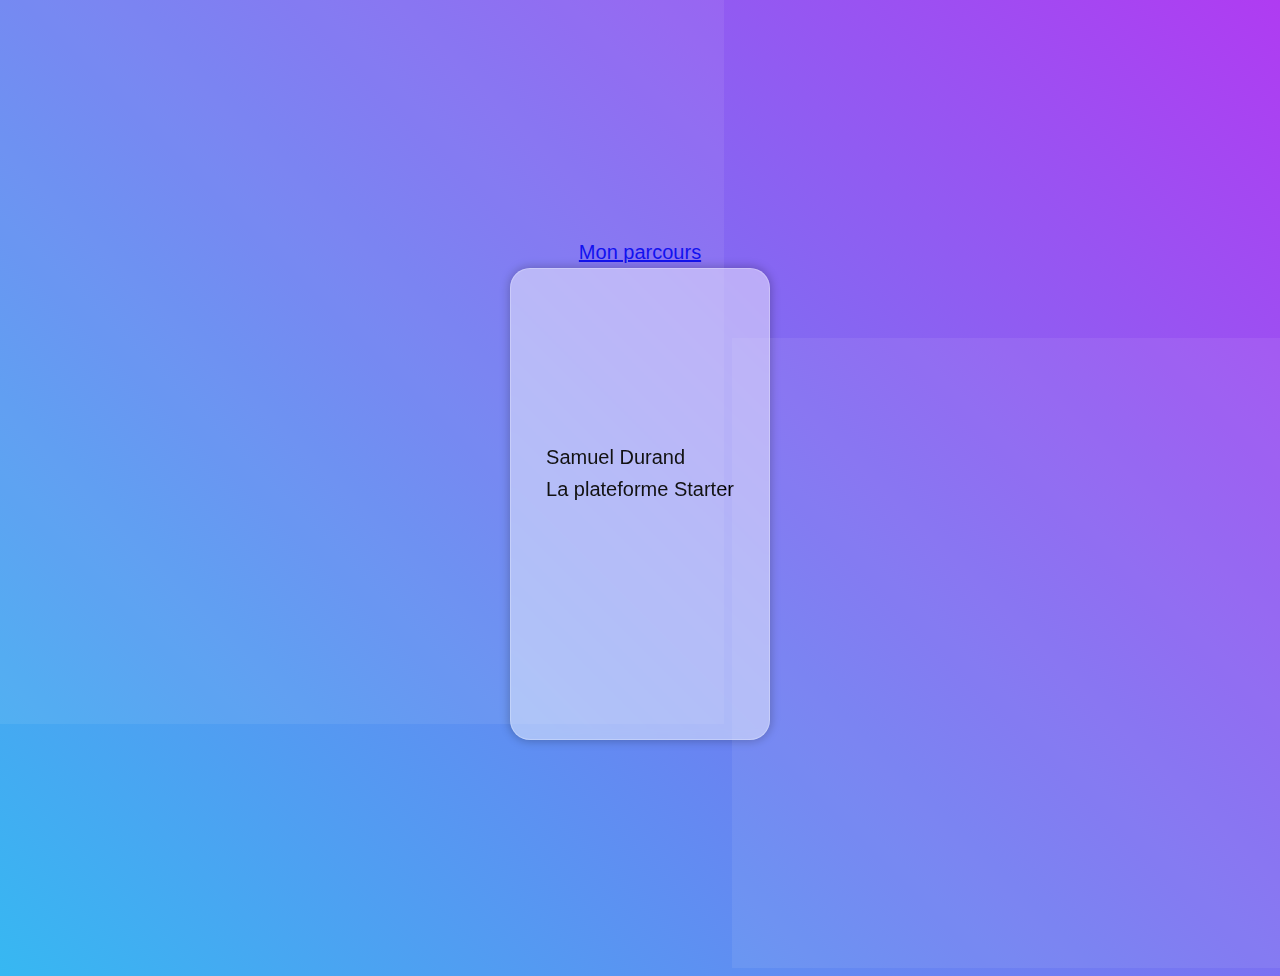
==== cv hmtl/index.html @ 48c09c8c "Add files via upload" ====
<!DOCTYPE html>
<html>
<head>

<title >mon cv</title>
<link rel="stylesheet" href="style.css"
<link rel="preconnect" href="https://fonts.googleapis.com">
<link rel="preconnect" href="https://fonts.gstatic.com" crossorigin>
<link href="https://fonts.googleapis.com/css2?family=M+PLUS+Rounded+1c:wght@300&display=swap" rel="stylesheet">

</head>
<body>

    <a href="./aboutme.html">Mon parcours</a>

   <div class="card">
      
      <p> Samuel Durand <br>La plateforme Starter
  <br> ㅤㅤㅤㅤㅤㅤㅤㅤㅤㅤㅤㅤㅤㅤㅤㅤㅤㅤㅤㅤㅤㅤㅤㅤㅤㅤㅤㅤㅤㅤㅤㅤㅤㅤㅤㅤ</p>
      
      <p class="card-footer"></p>
    </div>






<a href="./index.html"></a>



   
     



</body>
</html>
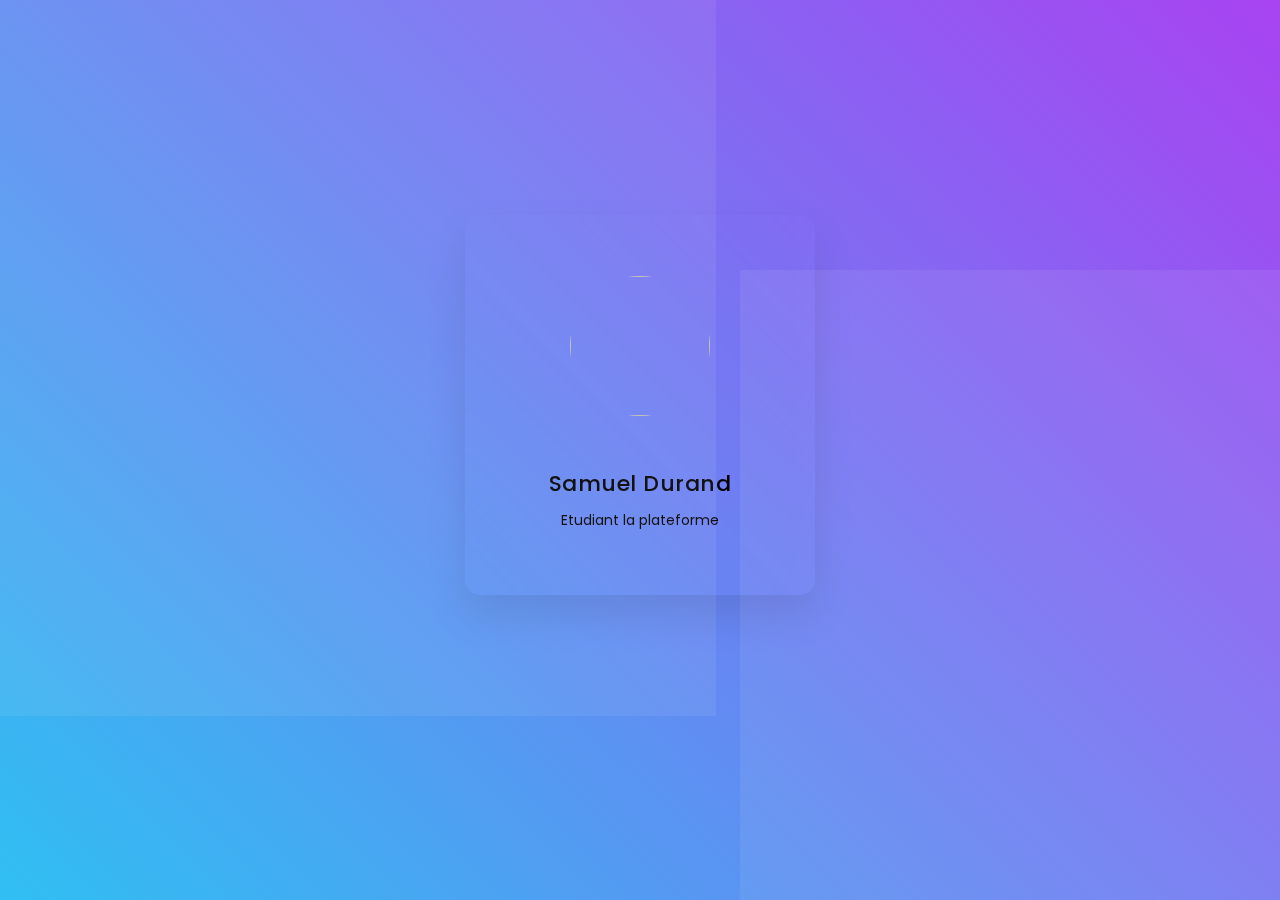
==== commit 5451a29c: "troll option" ====
--- a/cv hmtl/index.html
+++ b/cv hmtl/index.html
@@ -1,39 +1,38 @@
 <!DOCTYPE html>
-<html>
-<head>
-
-<title >mon cv</title>
-<link rel="stylesheet" href="style.css"
-<link rel="preconnect" href="https://fonts.googleapis.com">
-<link rel="preconnect" href="https://fonts.gstatic.com" crossorigin>
-<link href="https://fonts.googleapis.com/css2?family=M+PLUS+Rounded+1c:wght@300&display=swap" rel="stylesheet">
-
-</head>
-<body>
-
-    <a href="./aboutme.html">Mon parcours</a>
-
-   <div class="card">
-      
-      <p> Samuel Durand <br>La plateforme Starter
-  <br> ㅤㅤㅤㅤㅤㅤㅤㅤㅤㅤㅤㅤㅤㅤㅤㅤㅤㅤㅤㅤㅤㅤㅤㅤㅤㅤㅤㅤㅤㅤㅤㅤㅤㅤㅤㅤ</p>
-      
-      <p class="card-footer"></p>
+<html lang="fr">
+  <head>
+    <meta name="viewport" content="width=device-width, initial-scale=1.0" />
+    <title>samuel durand</title>
+    <!-- Font Awesome  -->
+    <link
+      rel="stylesheet"
+      href="https://cdnjs.cloudflare.com/ajax/libs/font-awesome/5.15.4/css/all.min.css"
+    />
+    <!-- Google Fonts -->
+    <link
+      href="https://fonts.googleapis.com/css2?family=Poppins:wght@300;500&display=swap"
+      rel="stylesheet"
+    />
+    <!-- Stylesheet -->
+    <link rel="stylesheet" href="style.css" />
+  </head>
+  <body>
+    <div class="container">
+      <div class="card">
+        <div class="front">
+          <img src="https://i.imgflip.com/22hr6c.jpg" />
+          <div class="details">
+            <h2>Samuel Durand</h2>
+            <span>Etudiant la plateforme</span>
+          </div>
+        </div>
+        <div class="back">
+          <!--lien et icon-->
+            <i
+ 
+          </a>
+        </div>
+      </div>
     </div>
-
-
-
-
-
-
-<a href="./index.html"></a>
-
-
-
-   
-     
-
-
-
-</body>
+  </body>
 </html>--- a/cv hmtl/style.css
+++ b/cv hmtl/style.css
@@ -0,0 +1,235 @@
+body {
+    background: -moz-linear-gradient(45deg, #02e1ba 0%, #26c9f2 29%, #d911f2 66%, #ffa079 100%);
+    background: -webkit-linear-gradient(45deg, #02e1ba 0%,#26c9f2 29%,#d911f2 66%,#ffa079 100%);
+    background: linear-gradient(45deg, #02e1ba 0%,#26c9f2 29%,#d911f2 66%,#ffa079 100%);
+    background-size: 400% 400%;
+    -webkit-animation: Gradient 15s ease infinite;
+	-moz-animation: Gradient 15s ease infinite;
+	animation: Gradient 15s ease infinite;
+	min-height: calc(100vh - 2rem);
+	display: flex;
+	flex-direction: column;
+	align-items: stretch;
+	justify-content: space-evenly;
+	overflow: hidden;
+	position: relative; 
+}
+
+body::before, 
+body::after {
+	content: "";
+	width: 70vmax;
+	height: 70vmax;
+	position: absolute;
+	background: rgba(255, 255, 255, 0.07);
+	left: -20vmin;
+	top: -20vmin;
+	animation: morph 15s linear infinite alternate, spin 20s linear infinite;
+	z-index: 1;
+	will-change: border-radius, transform;
+	transform-origin: 30% 30%;
+	pointer-events: none; 
+}
+	
+body::after {
+    width: 70vmin;
+    height: 70vmin;
+    left: auto;
+    right: -10vmin;
+    top: auto;
+    bottom: 0;
+    animation: morph 10s linear infinite alternate, spin 26s linear infinite reverse;
+    transform-origin: 10% 10%; 
+}
+
+@-webkit-keyframes Gradient {
+	0% {
+		background-position: 0 50%
+	}
+	50% {
+		background-position: 100% 50%
+	}
+	100% {
+		background-position: 0 50%
+	}
+}
+
+@-moz-keyframes Gradient {
+	0% {
+		background-position: 0 50%
+	}
+	50% {
+		background-position: 100% 50%
+	}
+	100% {
+		background-position: 0 50%
+	}
+}
+
+@keyframes Gradient {
+	0% {
+		background-position: 0 50%
+	}
+	50% {
+		background-position: 100% 50%
+	}
+	100% {
+		background-position: 0 50%
+	}
+}
+
+@keyframes morph {
+  0% {
+    border-radius: 40% 60% 60% 40% / 70% 30% 70% 30%; }
+  100% {
+    border-radius: 40% 60%; } 
+}
+
+@keyframes spin {
+  to {
+    transform: rotate(1turn); 
+  } 
+}
+	.st0{display:none;}
+	.st1{display:inline;}
+	.st2{opacity:0.29;}
+	.st3{fill:#FFFFFF;}
+	.st4{clip-path:url(#SVGID_2_);fill:#FFFFFF;}
+	.st5{clip-path:url(#SVGID_4_);}
+	.st6{clip-path:url(#SVGID_6_);}
+	.st7{clip-path:url(#SVGID_8_);}
+	.st8{clip-path:url(#SVGID_10_);}
+	.st9{fill:none;}
+	.st10{clip-path:url(#SVGID_12_);}
+	.st11{opacity:0.7;}
+	.st12{clip-path:url(#SVGID_14_);}
+	.st13{opacity:0.2;}
+	.st14{clip-path:url(#SVGID_16_);}
+	.st15{opacity:0.3;fill:#FFFFFF;enable-background:new    ;}
+
+
+    :root {
+        font-size: 20px;
+        box-sizing: inherit;
+      }
+      
+      *,
+      *:before,
+      *:after {
+        box-sizing: inherit;
+      }
+      
+      p {
+        margin: 0;
+      }
+      
+      p:not(:last-child) {
+        margin-bottom: 1.5em;
+      }
+      
+      body {
+        font: 1em/1.618 Inter, sans-serif;
+      
+        display: flex;
+        align-items: center;
+        justify-content: center;
+      
+        min-height: 100vh;
+        padding: 30px;
+      }
+  * {
+    padding: 0;
+    margin: 0;
+    box-sizing: border-box;
+    font-family: "Poppins", sans-serif;
+  }
+
+  .container {
+    position: absolute;
+    transform: translate(-50%, -50%);
+    top: 45%;
+    left: 50%;
+    perspective: 800px;
+  }
+  .container:before {
+    content: "";
+    position: absolute;
+    height: 280px;
+    width: 280px;
+    background: radial-gradient(var(--theme-color-1), var(--theme-color-2));
+    border-radius: 50%;
+    top: 100%;
+    left: 50%;
+    transform: translate(-50%, -50%);
+  }
+  .card {
+    height: 380px;
+    width: 350px;
+    position: relative;
+  }
+  .front,
+  .back {
+    position: absolute;
+    display: flex;
+    align-items: center;
+    height: 100%;
+    width: 100%;
+    border-radius: 15px;
+    background-color: var(--white-rgba);
+    border: 2px solid var(--white-rgba);
+    backdrop-filter: blur(8px);
+    transform-style: preserve-3d;
+    backface-visibility: hidden;
+    transition: 1s;
+    box-shadow: 0 20px 40px rgba(0, 0, 0, 0.1);
+  }
+  .front {
+    flex-direction: column;
+    justify-content: center;
+    gap: 50px;
+  }
+  .front img {
+    height: 140px;
+    width: 140px;
+    border-radius: 50%;
+    border: 10px solid var(--white-rgba);
+  }
+  .details {
+    text-align: center;
+  }
+  h2 {
+    font-size: 22px;
+    font-weight: 500;
+    letter-spacing: 0.5px;
+    color: var(--white-shade-1);
+  }
+  span {
+    font-size: 14px;
+    color: var(--white-shade-2);
+  }
+  .back {
+    justify-content: space-around;
+    transform: rotateY(180deg);
+  }
+  .icon {
+    display: grid;
+    place-items: center;
+    height: 65px;
+    width: 65px;
+    background-color: var(--white-rgba);
+    font-size: 25px;
+    border-radius: 8px;
+    text-decoration: none;
+    color: var(--white-shade-1);
+  }
+  .icon:hover {
+    transform: translateY(-10px);
+    background-color: var(--white-shade-1);
+    color: var(--theme-color-1);
+  }
+  .card:hover .back {
+    transform: rotateY(0deg);
+  }
+  .card:hover .front {
+    transform: rotateY(-180deg);
+  }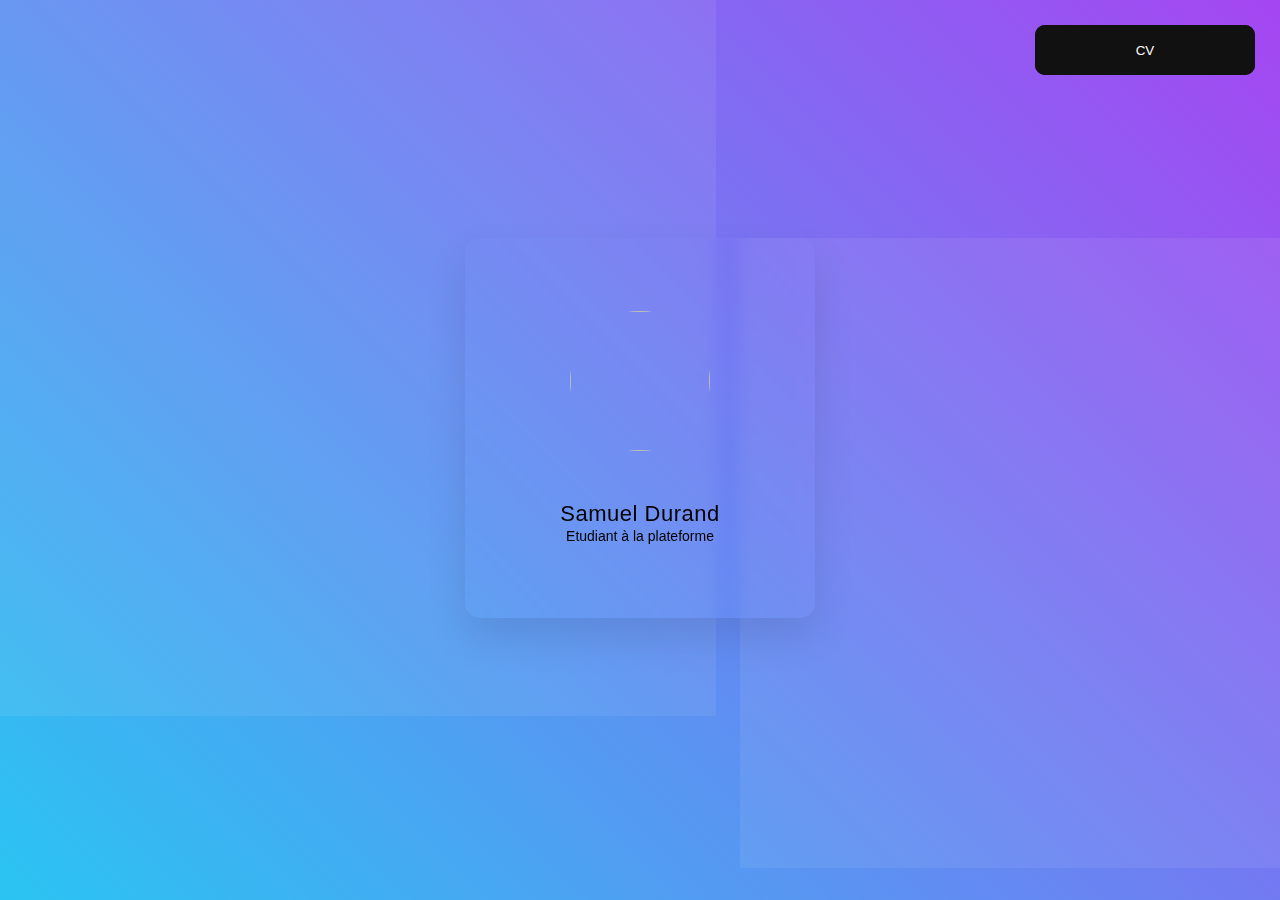
==== commit 4f7a39d5: "fix all" ====
--- a/cv hmtl/index.html
+++ b/cv hmtl/index.html
@@ -7,7 +7,8 @@
     <link
       rel="stylesheet"
       href="https://cdnjs.cloudflare.com/ajax/libs/font-awesome/5.15.4/css/all.min.css"
-    />
+      <meta name="viewport" content="width=device-width, initial-scale=1">
+
     <!-- Google Fonts -->
     <link
       href="https://fonts.googleapis.com/css2?family=Poppins:wght@300;500&display=swap"
@@ -15,24 +16,45 @@
     />
     <!-- Stylesheet -->
     <link rel="stylesheet" href="style.css" />
+
+
   </head>
+
+     <!--menu Item-->
+       <body>
+        
+        <div class="nav">
+          <!--logo-->
+           <!--toggle button for mobile-->
+           <div class="nav-links">
+           <button class="glow-on-hover" type="button">CV</button>
+          </div>
+        
+      <!--Social Icon-->
+     </div>
+   </div>
+
+
   <body>
-    <div class="container">
+
       <div class="card">
         <div class="front">
           <img src="https://i.imgflip.com/22hr6c.jpg" />
           <div class="details">
             <h2>Samuel Durand</h2>
-            <span>Etudiant la plateforme</span>
+            <span>Etudiant à  la plateforme</span>
           </div>
         </div>
         <div class="back">
-          <!--lien et icon-->
-            <i
- 
-          </a>
         </div>
-      </div>
+        </div>
+    </div>
+
+
+
+
+      <script src="js/app"> 
+      </script>
     </div>
   </body>
 </html>--- a/cv hmtl/style.css
+++ b/cv hmtl/style.css
@@ -1,18 +1,17 @@
 body {
-    background: -moz-linear-gradient(45deg, #02e1ba 0%, #26c9f2 29%, #d911f2 66%, #ffa079 100%);
-    background: -webkit-linear-gradient(45deg, #02e1ba 0%,#26c9f2 29%,#d911f2 66%,#ffa079 100%);
-    background: linear-gradient(45deg, #02e1ba 0%,#26c9f2 29%,#d911f2 66%,#ffa079 100%);
-    background-size: 400% 400%;
-    -webkit-animation: Gradient 15s ease infinite;
-	-moz-animation: Gradient 15s ease infinite;
-	animation: Gradient 15s ease infinite;
-	min-height: calc(100vh - 2rem);
-	display: flex;
-	flex-direction: column;
-	align-items: stretch;
-	justify-content: space-evenly;
-	overflow: hidden;
-	position: relative; 
+  background: -moz-linear-gradient(45deg, #02e1ba 0%, #26c9f2 29%, #d911f2 66%, #ffa079 100%);
+  background: -webkit-linear-gradient(45deg, #02e1ba 0%,#26c9f2 29%,#d911f2 66%,#ffa079 100%);
+  background: linear-gradient(45deg, #02e1ba 0%,#26c9f2 29%,#d911f2 66%,#ffa079 100%);
+  background-size: 400% 400%;
+  -webkit-animation: Gradient 15s ease infinite;
+-moz-animation: Gradient 15s ease infinite;
+animation: Gradient 15s ease infinite;
+min-height: calc(100vh - 2rem);
+display: flex;
+align-items: center;
+justify-content: space-evenly;
+overflow: hidden;
+position: relative; 
 }
 
 body::before, 
@@ -29,17 +28,6 @@
 	will-change: border-radius, transform;
 	transform-origin: 30% 30%;
 	pointer-events: none; 
-}
-	
-body::after {
-    width: 70vmin;
-    height: 70vmin;
-    left: auto;
-    right: -10vmin;
-    top: auto;
-    bottom: 0;
-    animation: morph 10s linear infinite alternate, spin 26s linear infinite reverse;
-    transform-origin: 10% 10%; 
 }
 
 @-webkit-keyframes Gradient {
@@ -108,128 +96,170 @@
 	.st15{opacity:0.3;fill:#FFFFFF;enable-background:new    ;}
 
 
-    :root {
-        font-size: 20px;
-        box-sizing: inherit;
-      }
-      
-      *,
-      *:before,
-      *:after {
-        box-sizing: inherit;
-      }
-      
-      p {
-        margin: 0;
-      }
-      
-      p:not(:last-child) {
-        margin-bottom: 1.5em;
-      }
-      
-      body {
-        font: 1em/1.618 Inter, sans-serif;
-      
-        display: flex;
-        align-items: center;
-        justify-content: center;
-      
-        min-height: 100vh;
-        padding: 30px;
-      }
-  * {
-    padding: 0;
-    margin: 0;
-    box-sizing: border-box;
-    font-family: "Poppins", sans-serif;
-  }
-
-  .container {
-    position: absolute;
-    transform: translate(-50%, -50%);
-    top: 45%;
-    left: 50%;
-    perspective: 800px;
-  }
-  .container:before {
-    content: "";
-    position: absolute;
-    height: 280px;
-    width: 280px;
-    background: radial-gradient(var(--theme-color-1), var(--theme-color-2));
-    border-radius: 50%;
-    top: 100%;
-    left: 50%;
-    transform: translate(-50%, -50%);
-  }
-  .card {
-    height: 380px;
-    width: 350px;
-    position: relative;
-  }
-  .front,
-  .back {
-    position: absolute;
-    display: flex;
-    align-items: center;
-    height: 100%;
-    width: 100%;
-    border-radius: 15px;
-    background-color: var(--white-rgba);
-    border: 2px solid var(--white-rgba);
-    backdrop-filter: blur(8px);
-    transform-style: preserve-3d;
-    backface-visibility: hidden;
-    transition: 1s;
-    box-shadow: 0 20px 40px rgba(0, 0, 0, 0.1);
-  }
-  .front {
-    flex-direction: column;
-    justify-content: center;
-    gap: 50px;
-  }
-  .front img {
-    height: 140px;
-    width: 140px;
-    border-radius: 50%;
-    border: 10px solid var(--white-rgba);
-  }
-  .details {
-    text-align: center;
-  }
-  h2 {
-    font-size: 22px;
-    font-weight: 500;
-    letter-spacing: 0.5px;
-    color: var(--white-shade-1);
-  }
-  span {
-    font-size: 14px;
-    color: var(--white-shade-2);
-  }
-  .back {
-    justify-content: space-around;
-    transform: rotateY(180deg);
-  }
-  .icon {
-    display: grid;
-    place-items: center;
-    height: 65px;
-    width: 65px;
-    background-color: var(--white-rgba);
-    font-size: 25px;
-    border-radius: 8px;
-    text-decoration: none;
-    color: var(--white-shade-1);
-  }
-  .icon:hover {
-    transform: translateY(-10px);
-    background-color: var(--white-shade-1);
-    color: var(--theme-color-1);
-  }
-  .card:hover .back {
-    transform: rotateY(0deg);
-  }
-  .card:hover .front {
-    transform: rotateY(-180deg);
-  }+body::after {
+  width: 70vmin;
+  height: 70vmin;
+  left: auto;
+  right: -10vmin;
+  top: auto;
+  bottom: 0;
+  animation: morph 10s linear infinite alternate, spin 26s linear infinite reverse;
+  transform-origin: 10% 10%; 
+}
+
+
+
+
+.card {
+  height: 380px;
+  width: 350px;
+  position: absolute;
+  bottom: 250px;
+  z-index: 500;
+}
+.front,
+.back {
+  position: absolute;
+  display: flex;
+  align-items: center;
+  height: 100%;
+  width: 100%;
+  border-radius: 15px;
+  background-color: var(--white-rgba);
+  border: 2px solid var(--white-rgba);
+  backdrop-filter: blur(8px);
+  transform-style: preserve-3d;
+  backface-visibility: hidden;
+  transition: 1s;
+  box-shadow: 0 20px 40px rgba(0, 0, 0, 0.1);
+}
+.front {
+  flex-direction: column;
+  justify-content: center;
+  gap: 50px;
+}
+.front img {
+  height: 140px;
+  width: 140px;
+  border-radius: 50%;
+  border: 10px solid var(--white-rgba);
+}
+.details {
+  text-align: center;
+}
+h2 {
+  font-size: 22px;
+  font-weight: 500;
+  letter-spacing: 0.5px;
+  color: var(--white-shade-1);
+}
+span {
+  font-size: 14px;
+  color: var(--white-shade-2);
+}
+.back {
+  justify-content: space-around;
+  transform: rotateY(180deg);
+}
+.icon {
+  display: grid;
+  place-items: center;
+  height: 65px;
+  width: 65px;
+  background-color: var(--white-rgba);
+  font-size: 25px;
+  border-radius: 8px;
+  text-decoration: none;
+  color: var(--white-shade-1);
+}
+.icon:hover {
+  transform: translateY(-10px);
+  background-color: var(--white-shade-1);
+  color: var(--theme-color-1);
+}
+.card:hover .back {
+  transform: rotateY(0deg);
+}
+.card:hover .front {
+  transform: rotateY(-180deg);
+}
+
+
+.nav > .nav-links {
+  position: fixed;
+  top: 25px;
+  bottom: 25px;
+  right: 25px;
+  z-index: 900;
+
+
+}
+
+
+* {
+  margin: 0;
+  padding: 0;
+  box-sizing: border-box;
+  font-family: "Roboto", sans-serif;
+}
+
+
+.glow-on-hover {
+  width: 220px;
+  height: 50px;
+  border: none;
+  outline: none;
+  color: #fff;
+  background: #111;
+  cursor: pointer;
+  position: relative;
+  z-index: 0;
+  border-radius: 10px;
+}
+
+.glow-on-hover:before {
+  content: '';
+  background: linear-gradient(45deg, #ff0000, #ff7300, #fffb00, #48ff00, #00ffd5, #002bff, #7a00ff, #ff00c8, #ff0000);
+  position: absolute;
+  top: -2px;
+  left:-2px;
+  background-size: 400%;
+  z-index: -1;
+  filter: blur(5px);
+  width: calc(100% + 4px);
+  height: calc(100% + 4px);
+  animation: glowing 20s linear infinite;
+  opacity: 0;
+  transition: opacity .3s ease-in-out;
+  border-radius: 10px;
+}
+
+.glow-on-hover:active {
+  color: #000
+}
+
+.glow-on-hover:active:after {
+  background: transparent;
+}
+
+.glow-on-hover:hover:before {
+  opacity: 1;
+}
+
+.glow-on-hover:after {
+  z-index: -1;
+  content: '';
+  position: absolute;
+  width: 100%;
+  height: 100%;
+  background: #111;
+  left: 0;
+  top: 0;
+  border-radius: 10px;
+}
+
+@keyframes glowing {
+  0% { background-position: 0 0; }
+  50% { background-position: 400% 0; }
+  100% { background-position: 0 0; }
+}
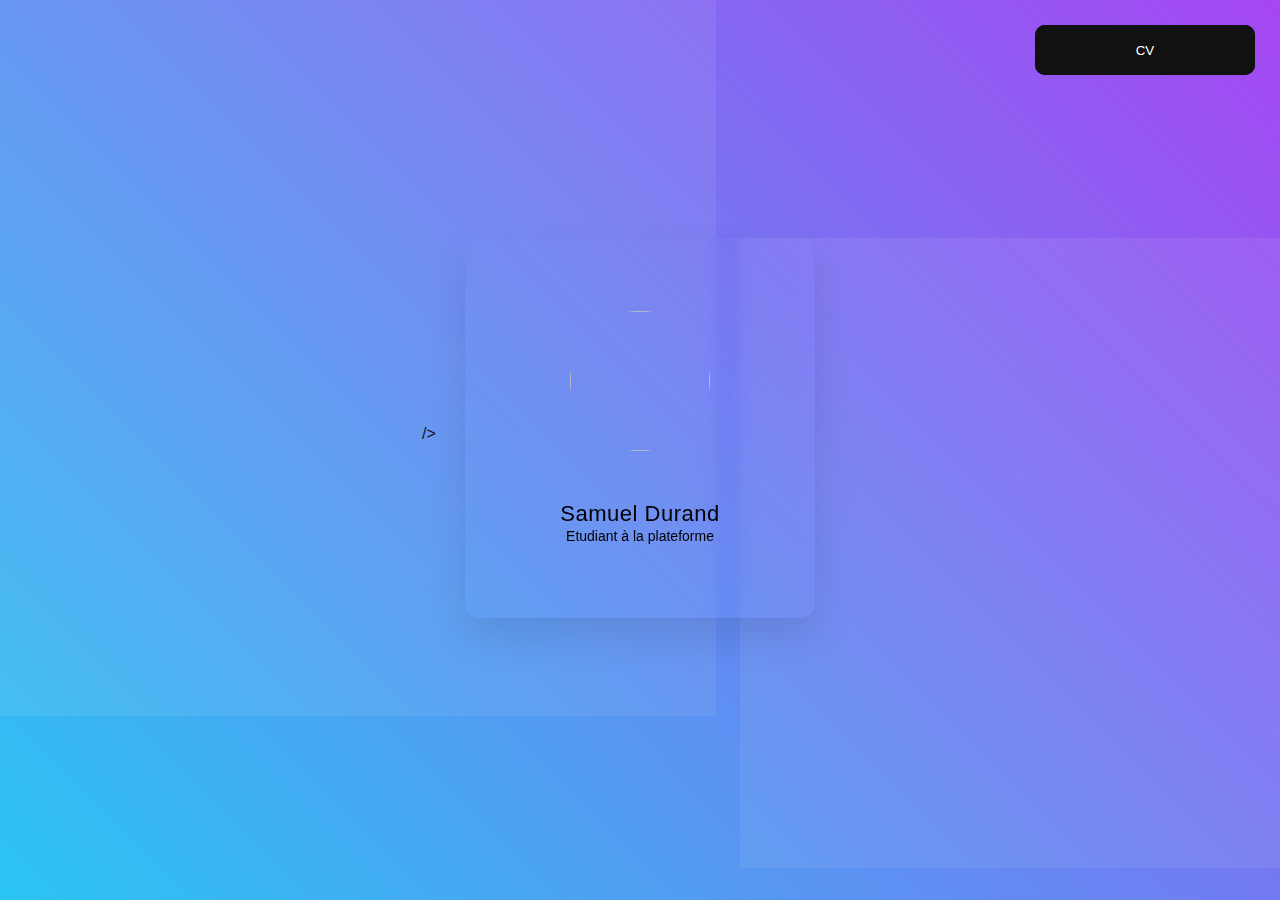
==== commit dff6b687: "added cv html and css" ====
--- a/cv hmtl/index.html
+++ b/cv hmtl/index.html
@@ -13,6 +13,9 @@
     <link
       href="https://fonts.googleapis.com/css2?family=Poppins:wght@300;500&display=swap"
       rel="stylesheet"
+      <link rel="preconnect" href="https://fonts.googleapis.com">
+<link rel="preconnect" href="https://fonts.gstatic.com" crossorigin>
+<link href="https://fonts.googleapis.com/css2?family=Merriweather:ital@1&display=swap" rel="stylesheet">
     />
     <!-- Stylesheet -->
     <link rel="stylesheet" href="style.css" />
@@ -37,6 +40,8 @@
 
   <body>
 
+   
+
       <div class="card">
         <div class="front">
           <img src="https://i.imgflip.com/22hr6c.jpg" />
